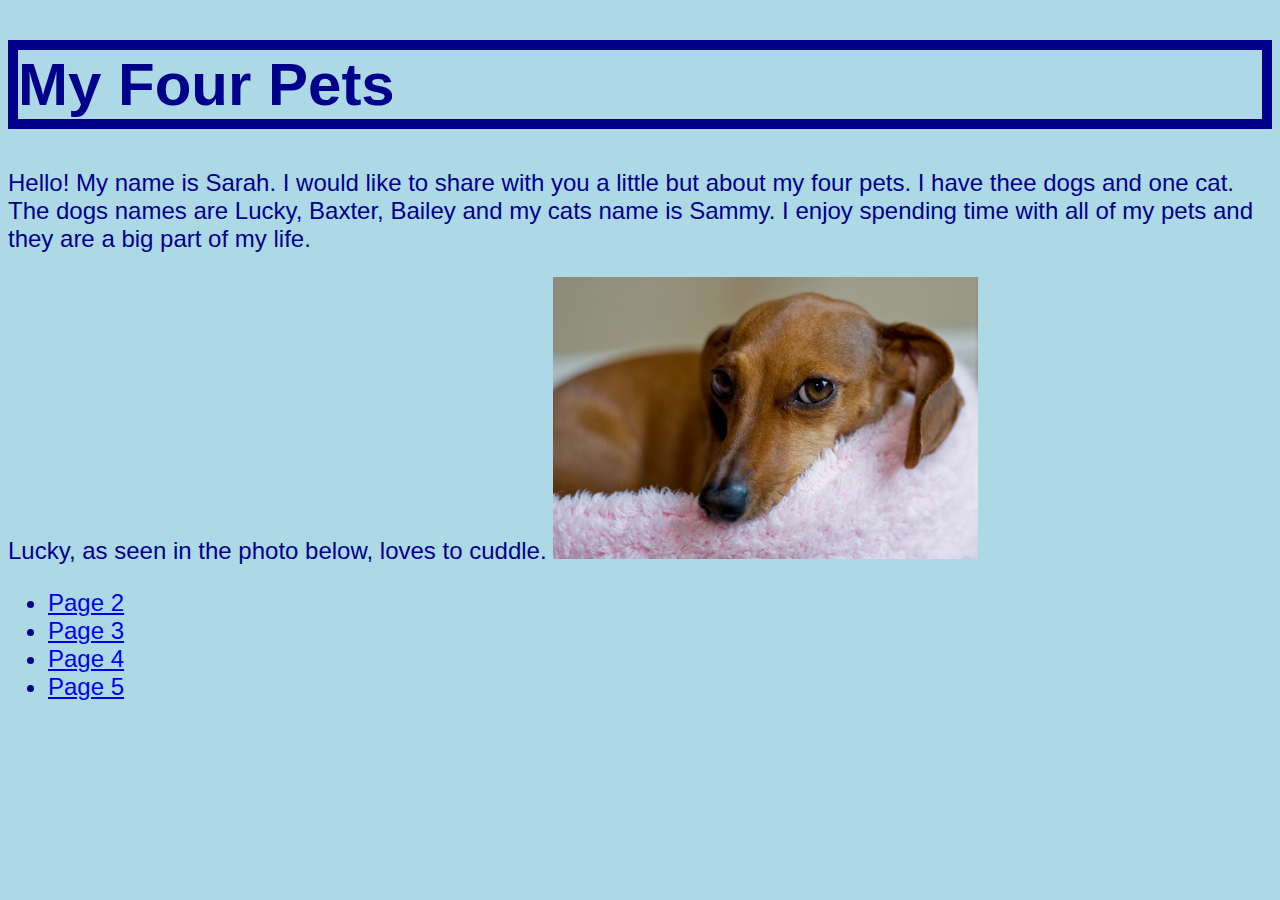
==== index.html @ 305d51d5 "Update index.html" ====
<!DOCTYPE html>
<html>
<head>
<title>My four pets</title>
<link href="https://fonts.google.com/specimen/Modak" rel="stylesheet">
<link href="stylesheet.css" rel="stylesheet">
</head>
<body>
<h1>My Four Pets</h1>
<p> 	Hello! My name is Sarah. I would like to share with you a little but about my four pets. I have thee
dogs and one cat. The dogs names are Lucky, Baxter, Bailey and my cats name is Sammy. I enjoy spending 
time with all of my pets and they are a big part of my life. </p>
<p> Lucky, as seen in the photo below, loves to cuddle.
<IMG SRC="Dachshund.jpg">
</body>
<UL>
    <LI><A HREF="2.cv.html"> Page 2 </A></LI>
    <LI><A HREF="3cv.html"> Page 3 </A></LI>
    <LI><A HREF="4cv.html"> Page 4 </A></LI>
    <LI><A HREF="5cv.html"> Page 5 </A></LI>
</UL>

</html>
---- stylesheet.css ----
body { background: lightblue;
       color: darkblue;
       font-size: 18pt; }
       
body { font-family: 'Modak', sans-serif; }

h1 { font-size: 250%;
     font-weight: bold;
     color: darkblue; }
h1 { border: 10px solid darkblue }
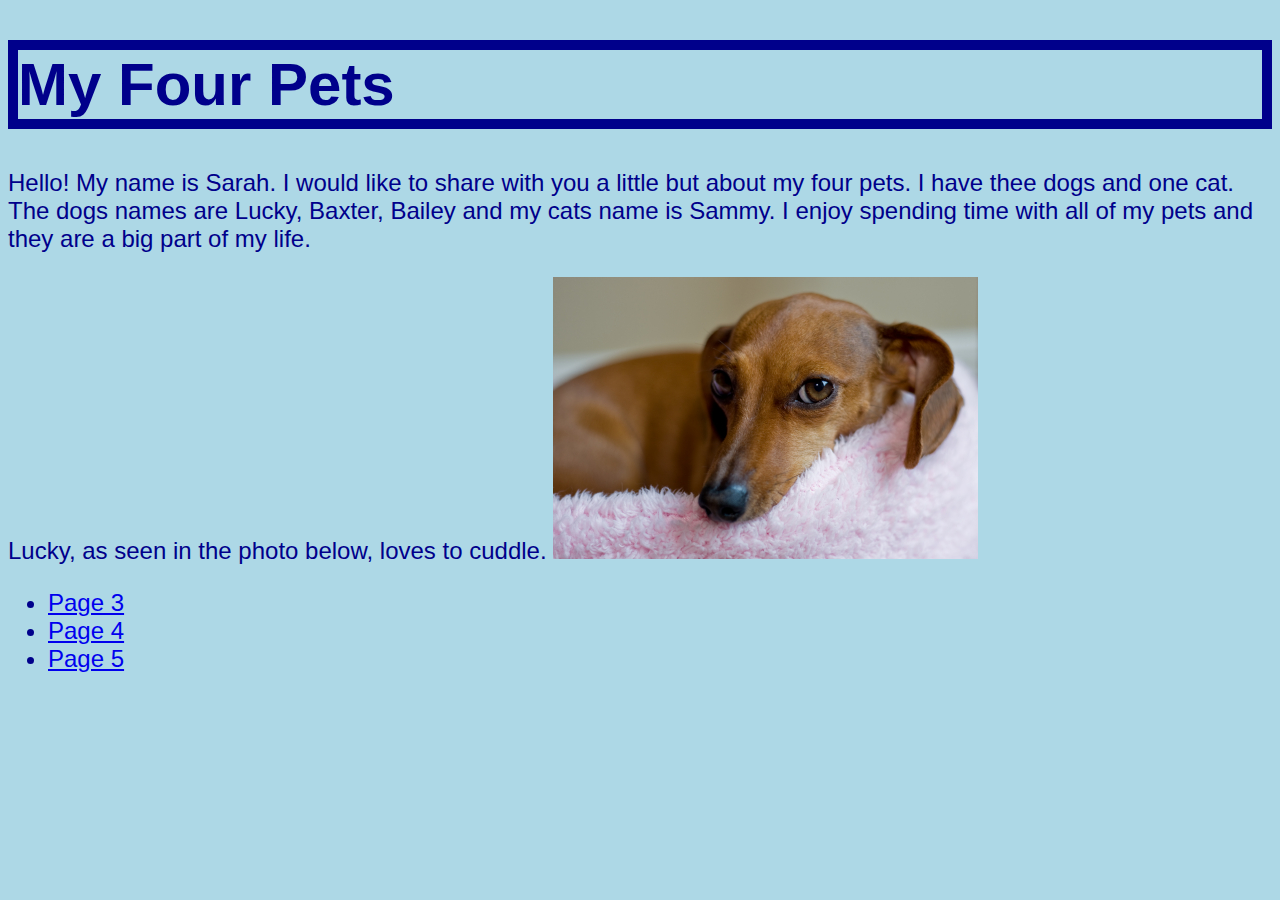
==== commit d22ada9a: "Update index.html" ====
--- a/index.html
+++ b/index.html
@@ -14,7 +14,7 @@
 <IMG SRC="Dachshund.jpg">
 </body>
 <UL>
-    <LI><A HREF="2.cv.html"> Page 2 </A></LI>
+    <LI><A HREF="https://smarden2.github.io/2> Page 2 </A></LI>
     <LI><A HREF="3cv.html"> Page 3 </A></LI>
     <LI><A HREF="4cv.html"> Page 4 </A></LI>
     <LI><A HREF="5cv.html"> Page 5 </A></LI>
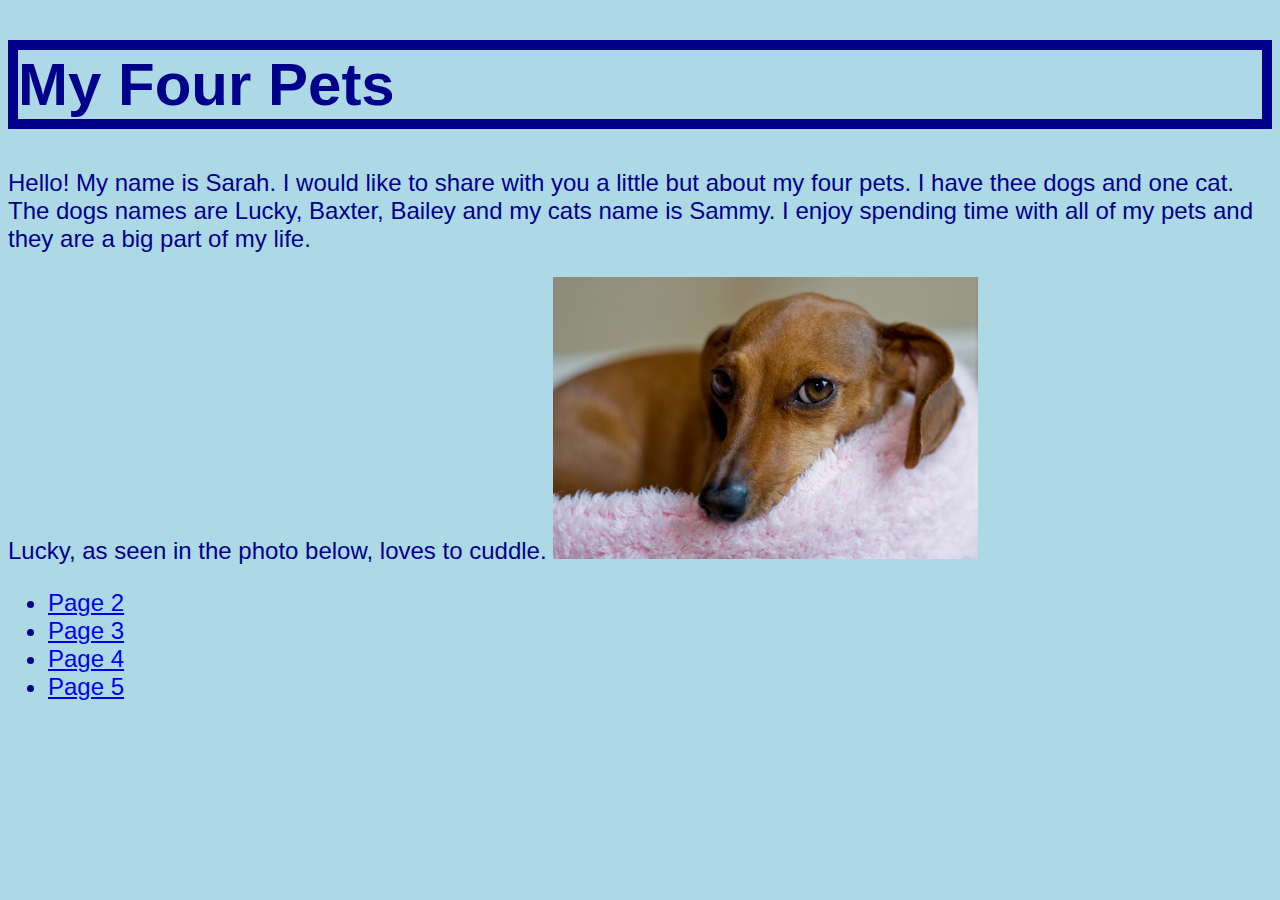
==== commit 3eaa75c1: "Update index.html" ====
--- a/index.html
+++ b/index.html
@@ -14,7 +14,7 @@
 <IMG SRC="Dachshund.jpg">
 </body>
 <UL>
-    <LI><A HREF="https://smarden2.github.io/2> Page 2 </A></LI>
+    <LI><A HREF="2cv.html"> Page 2 </A></LI>
     <LI><A HREF="3cv.html"> Page 3 </A></LI>
     <LI><A HREF="4cv.html"> Page 4 </A></LI>
     <LI><A HREF="5cv.html"> Page 5 </A></LI>
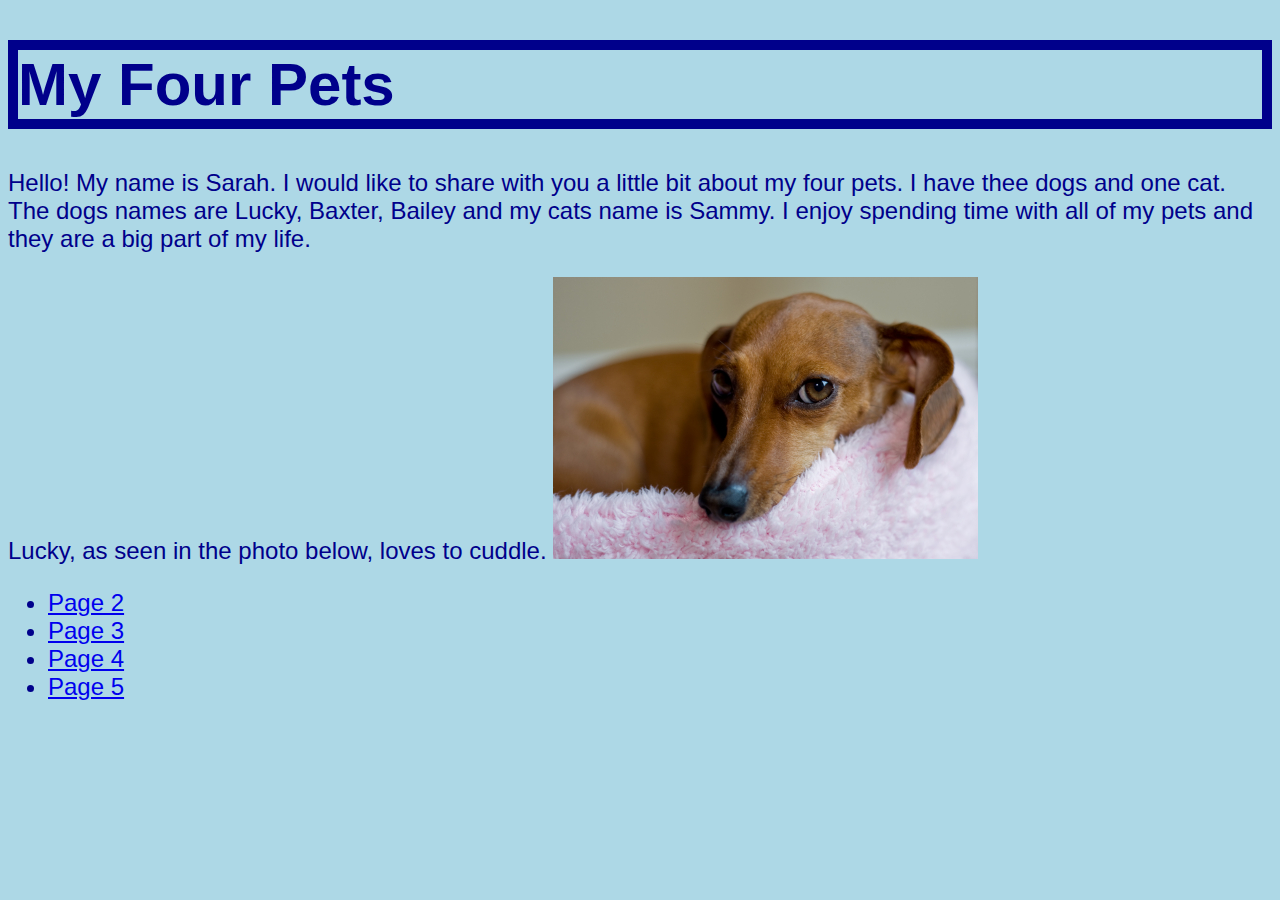
==== commit cdb52571: "Update index.html" ====
--- a/index.html
+++ b/index.html
@@ -7,7 +7,7 @@
 </head>
 <body>
 <h1>My Four Pets</h1>
-<p> 	Hello! My name is Sarah. I would like to share with you a little but about my four pets. I have thee
+<p> 	Hello! My name is Sarah. I would like to share with you a little bit about my four pets. I have thee
 dogs and one cat. The dogs names are Lucky, Baxter, Bailey and my cats name is Sammy. I enjoy spending 
 time with all of my pets and they are a big part of my life. </p>
 <p> Lucky, as seen in the photo below, loves to cuddle.
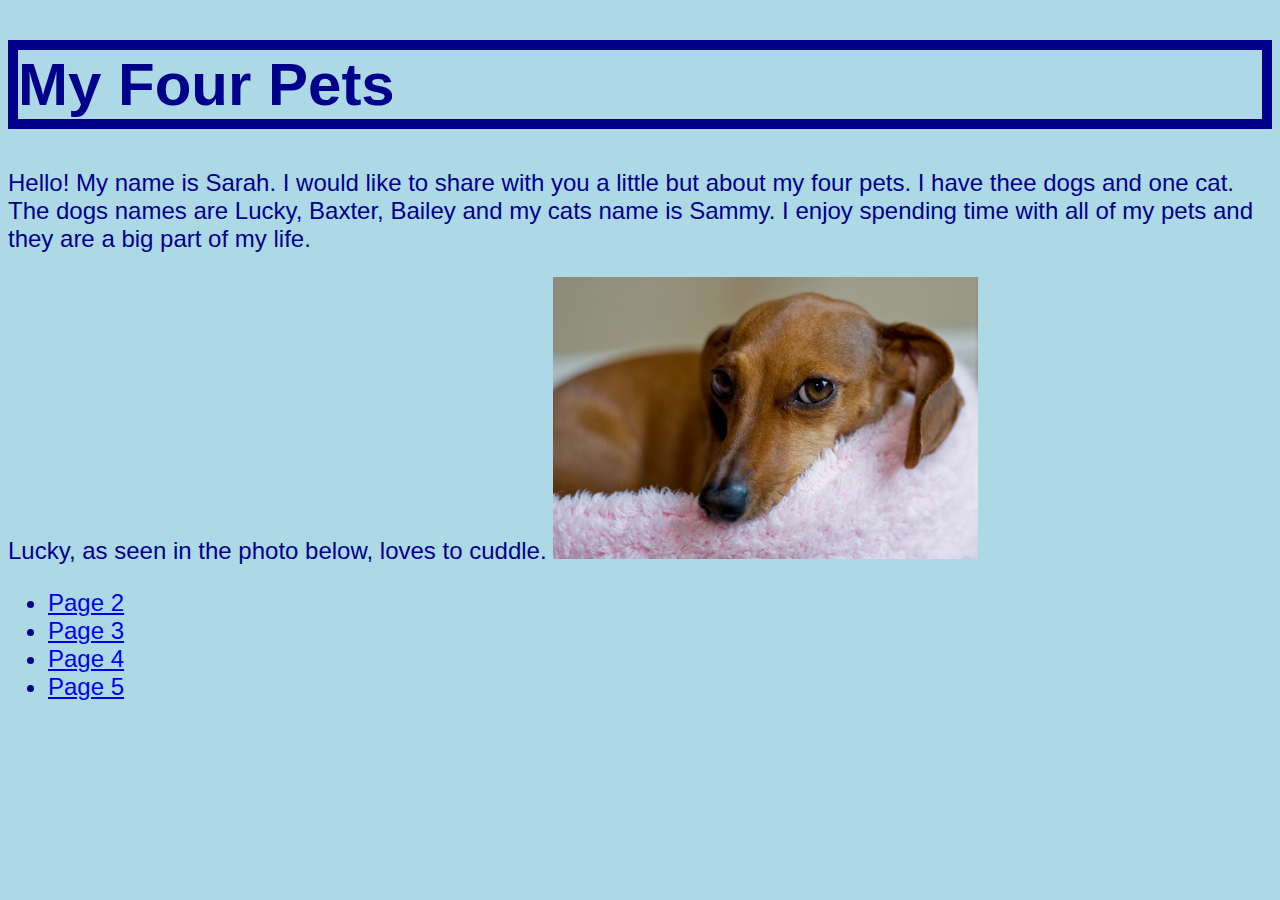
==== commit 0c42fbda: "Add files via upload" ====
--- a/index.html
+++ b/index.html
@@ -7,17 +7,17 @@
 </head>
 <body>
 <h1>My Four Pets</h1>
-<p> 	Hello! My name is Sarah. I would like to share with you a little bit about my four pets. I have thee
+<p> 	Hello! My name is Sarah. I would like to share with you a little but about my four pets. I have thee
 dogs and one cat. The dogs names are Lucky, Baxter, Bailey and my cats name is Sammy. I enjoy spending 
 time with all of my pets and they are a big part of my life. </p>
 <p> Lucky, as seen in the photo below, loves to cuddle.
 <IMG SRC="Dachshund.jpg">
 </body>
 <UL>
-    <LI><A HREF="2cv.html"> Page 2 </A></LI>
-    <LI><A HREF="3cv.html"> Page 3 </A></LI>
-    <LI><A HREF="4cv.html"> Page 4 </A></LI>
-    <LI><A HREF="5cv.html"> Page 5 </A></LI>
+    <LI><A HREF="2.html"> Page 2 </A></LI>
+    <LI><A HREF="3.html"> Page 3 </A></LI>
+    <LI><A HREF="4.html"> Page 4 </A></LI>
+    <LI><A HREF="5.html"> Page 5 </A></LI>
 </UL>
 
 </html>
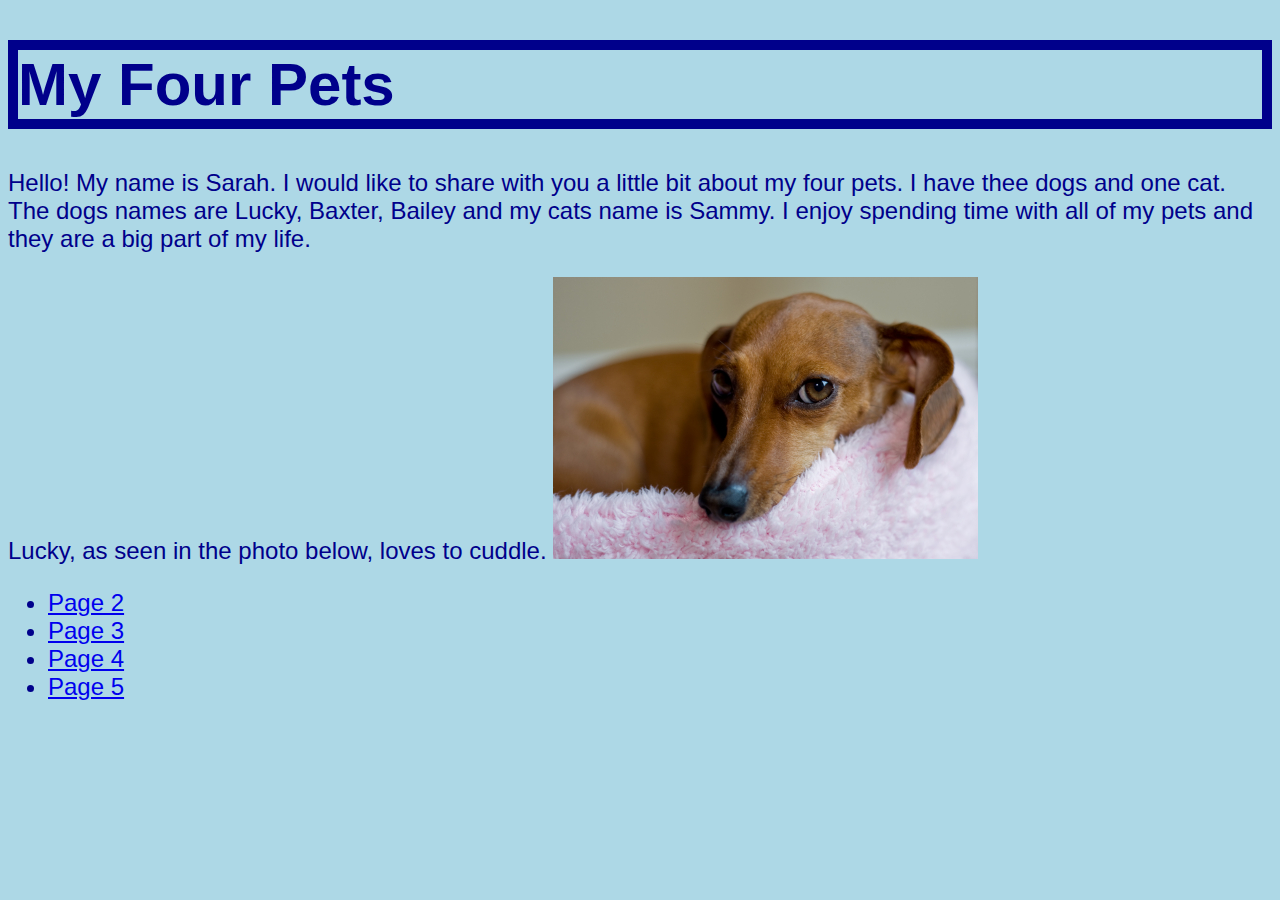
==== commit 92587837: "Update index.html" ====
--- a/index.html
+++ b/index.html
@@ -7,7 +7,7 @@
 </head>
 <body>
 <h1>My Four Pets</h1>
-<p> 	Hello! My name is Sarah. I would like to share with you a little but about my four pets. I have thee
+<p> 	Hello! My name is Sarah. I would like to share with you a little bit about my four pets. I have thee
 dogs and one cat. The dogs names are Lucky, Baxter, Bailey and my cats name is Sammy. I enjoy spending 
 time with all of my pets and they are a big part of my life. </p>
 <p> Lucky, as seen in the photo below, loves to cuddle.
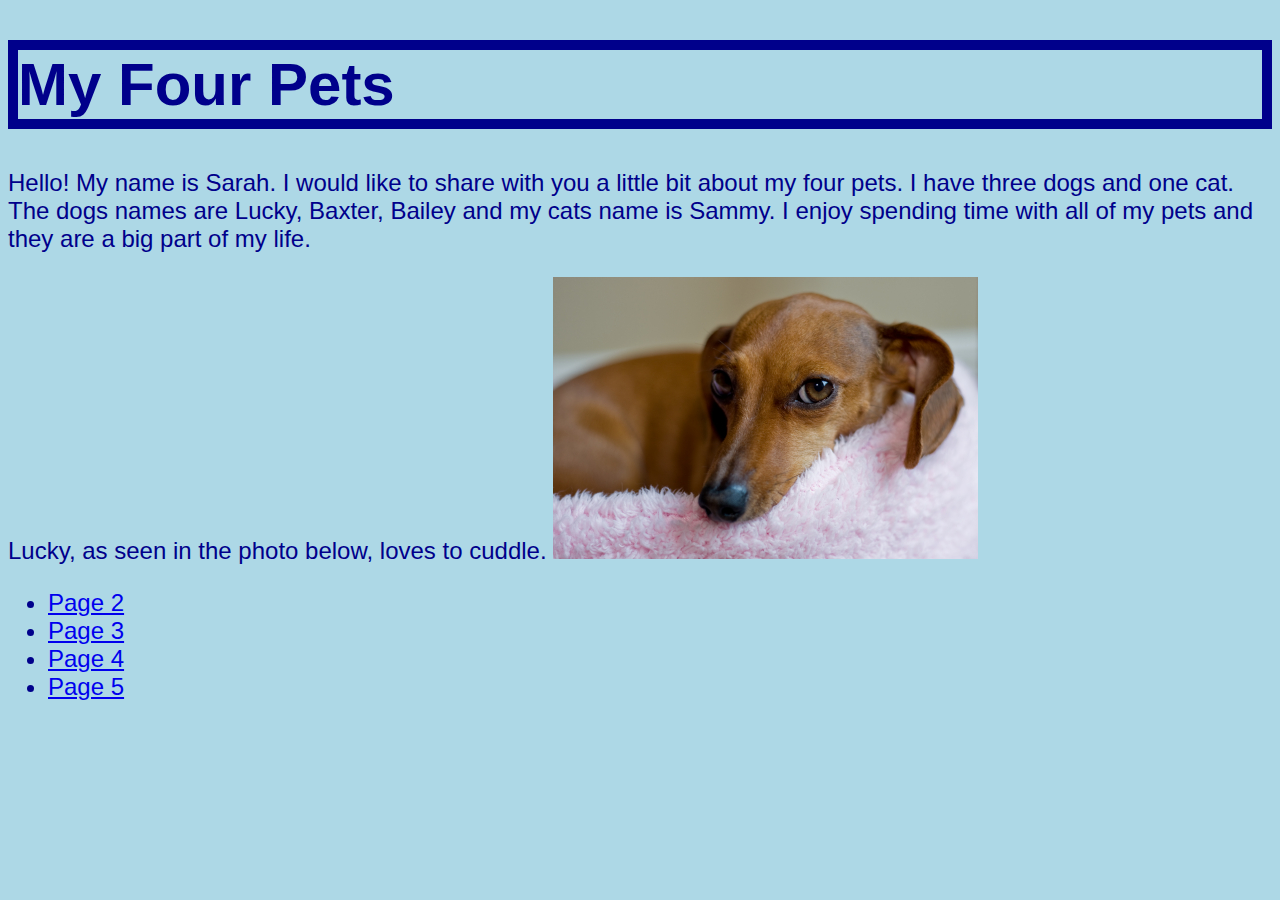
==== commit 99f891ef: "Add files via upload" ====
--- a/index.html
+++ b/index.html
@@ -7,7 +7,7 @@
 </head>
 <body>
 <h1>My Four Pets</h1>
-<p> 	Hello! My name is Sarah. I would like to share with you a little bit about my four pets. I have thee
+<p> 	Hello! My name is Sarah. I would like to share with you a little bit about my four pets. I have three
 dogs and one cat. The dogs names are Lucky, Baxter, Bailey and my cats name is Sammy. I enjoy spending 
 time with all of my pets and they are a big part of my life. </p>
 <p> Lucky, as seen in the photo below, loves to cuddle.
